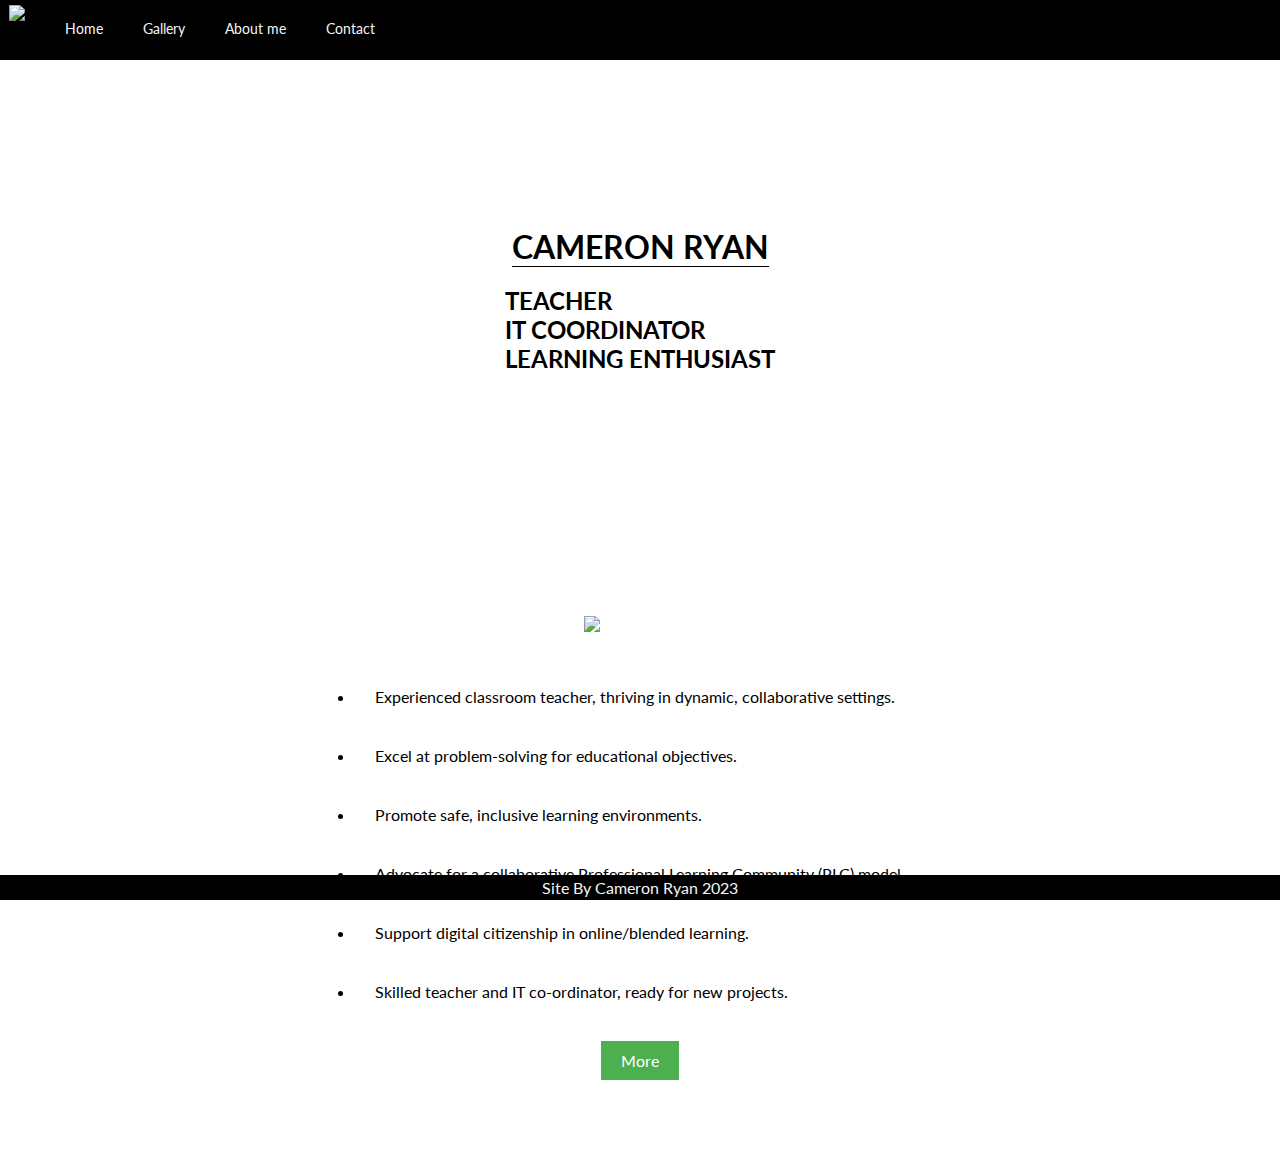
==== index.html @ 62d0a88d "rest of edit" ====
<!DOCTYPE html>
<html>
<head>
  <title>Cameron Ryan Portfolio</title>
  <meta name="viewport" content="width=device-width, initial-scale=1, minimum-scale=1" />
  <meta charset="utf-8">
  <link rel="stylesheet" type="text/css" href="./style.css">
  <link href="https://fonts.googleapis.com/css2?family=Lato:wght@400;700&display=swap" rel="stylesheet">

</head>
<body>
  <nav>
      <div class="zone black sticky">
        <ul class="main-nav">
          <img class="logo" src="logo_invertedCR.png">
          <li><a href="index.html">Home</a></li>
          <li><a href="projects.html">Gallery</a></li>
          <li><a href="full-about-me.html">About me</a></li>
          <li><a href="contact.html">Contact</a></li>
          
        </ul>
      </div>
  </nav>

  <div class="title-container">
    <h1 class="title-text">CAMERON RYAN</h1>
    <br>
    <h2>TEACHER <br> IT COORDINATOR <br> LEARNING ENTHUSIAST</h2>
</div>

  <div class="summary-container container">
    <img src="subway.jpg" alt="Picture of Me">
    <div class="summary-container container">
      <ul>
          <li>Experienced classroom teacher, thriving in dynamic, collaborative settings.</li>
          <li>Excel at problem-solving for educational objectives.</li>
          <li>Promote safe, inclusive learning environments.</li>
          <li>Advocate for a collaborative Professional Learning Community (PLC) model.</li>
          <li>Support digital citizenship in online/blended learning.</li>
          <li>Skilled teacher and IT co-ordinator, ready for new projects.</li>
      </ul>
      <a href="full-about-me.html" class="more-button">More</a>
  </div>

  <footer>
    <div class="zone black">Site By Cameron Ryan 2023</div>
  </footer>
</body>
</html>
---- style.css ----
* {
    margin: 0;
    padding: 0;
    box-sizing: border-box;
}

body,
html {
    font-family: 'Lato', sans-serif;
    height: 100%;
  display: flex;
  flex-direction: column;
}


/*NAV*/
.sticky {
    position: fixed;
    top: 0;
    width: 100%;
    background-color: #000;
    color: #f5f5f6;
}

.main-nav {
    display: flex;
    list-style: none;
    margin: 0;
    padding: 0;
    position: relative;
    z-index: 1000; 
    height: 60px; /* adjust as needed */
    font-size: 14px; /* adjust as needed */
}
.main-nav li a {
    font-size: 1em; /* this will be 14px because it's relative to the .main-nav font size */
  }
.logo {
    height: 40px;
    margin-right: 20px;
    margin-left: 9px;
    margin-top: 5px; /* adjust as needed */
}

li {
    padding: 20px;
}

a {
    color: #f5f5f6;
    text-decoration: none;
}

.button {
    display: inline-block;
    padding: 10px 20px;
    margin-top: 20px;
    background-color: #4CAF50; 
    color: white;
    text-decoration: none;
    text-align: center;
    font-size: 1em;
    margin-right: 10px;  /* Add space to the right of each button */
}


/*COVER*/
.title-container {
    display:flex;
    align-items: center;
    justify-content: center;
    height: 65vh;
    min-height: 600px; /* adjust as necessary */
    padding: 50px; /* adjust as necessary */
    background-image: url(whiteearthbg.jpg);
    background-size: cover;
    flex-direction: column;
}


.title-text {
    border-bottom: 1px solid black; 
}

.cover{
    width: 100%;
    height: auto;
    margin-top: 50px ;
}
/*lightbox*/
#lightbox {
    position: fixed;
    z-index: 1000;
    top: 0;
    width: 100%;
    height: 100%;
    background-color: rgba(0, 0, 0, .8);
    display: none;
    justify-content: center;
    align-items: center;
    flex-direction: column; /* add this line to stack the image and caption vertically */
}

#lightbox iframe {
    max-width: 90%;
    max-height: 80%;
    min-width: 90%;  /* adjust as per your need */
    min-height: 90%;  /* adjust as per your need */
    display: none;
    border: none;  /* remove the border if you don't need it */
}


#lightbox.active {
    display: flex;
}

#lightbox img, #lightbox iframe {
    max-width: 90%;
    max-height: 70%;
    padding: 4px;
    background-color: black;
    border: 2px solid white;
    margin-bottom: 20px;  /* add some space below the image */
}

#lightbox-caption {
    color: white;
    font-size: 20px;
    text-align: center;
}


  
/*main page*/
.summary-container {
    

    display: flex;
    flex-direction: column;
    align-items: center;
    justify-content: center;
    padding: 1em;
    background-color: #ffffff;
    color: #fff;
   
    padding-bottom: 2em;
}

.summary-container img {
    max-width: 500px;
    height: auto;
    border-radius: 0;
    margin-bottom: 1em;
}

.summary-container h2 {
    margin-bottom: 1em;
}


.summary-container ul {
    max-width: 600px;
    text-align: left;
    color: #000;
    display: flex;
    flex-direction: column;
    align-items: center;
}

.summary-container ul li {
    align-self: flex-start;
}

.more-button {
    display: inline-block;
    padding: 10px 20px;
    margin-top: 20px;
    background-color: #4CAF50; 
    color: white;
    text-decoration: none;
    text-align: center;
    font-size: 1em;
 margin-bottom: 2em;
   
}
/*projects*/
body {
	margin: 0px;
	font-family: 'Lato', sans-serif;
}

.container-gallery {
	display: grid;
	grid-template-columns: repeat(auto-fit, minmax(600px, 1fr));
	grid-gap: 20px;
	justify-items: center;
}

.box {
    padding: 20px;
    display: flex;
    justify-content: center;
    align-items: center;
    overflow: hidden;
    width: 600px;
    height: 400px;
}

.box img {
	object-fit: cover;
	width: 100%;
	height: 100%;
	transition: all 1s;
}

.box img:hover {
	transform: scale(1.1);
}


.more-button:hover {
    background-color: #45a049;
}

/*FOOTER*/
footer {
    background-color: #000;
    color: #f5f5f6;
    text-align: center;
    padding: 0.2em;
    position: fixed;
    bottom: 0;
    width: 100%;
}







/*ABOUT ME*/
#about-container {
    grid-column: 1 / 3;
    position: relative;
  }

  
  .about-me-section {
    display: grid;
    grid-template-columns: repeat(2, 1fr);
    grid-gap: 1rem;
    background-color: white;
    padding: 1rem;
    position: relative;
    z-index: 1; /* This should be lower than the z-index of main-nav */
    margin-top: 5%;
}
  
  .about-me-section .about-image img {
    max-width: 100%;
    height: auto;
    max-height: 1000px;
    object-fit: cover; 
}
  
 .about-content{
    margin-right: 30%;
    margin-left: 10%;
 }
  
  .about-container {
    display: grid;
    grid-template-columns: 1fr;
    grid-gap: 1rem;
  }
  
  .about-me-buttons {
        display: flex;
        flex-direction: column;
        padding: 10px 20px;
        margin-top: 15px;
        color: white;
        text-decoration: none;
        text-align: center;
        font-size: 1em;
        padding-bottom: 3em;
    }
/*CONTACT*/
    .google-form {
        width: 100%;
        height: 100%;
        min-height: 900px; /* Adjust as needed */
    } 
 
    .contact-form-container {
        /* Adjust these values as needed */
        width: 100%;
        min-height: 300px;
        padding: 1em;
    }   
    .contact-button-container {
        display: flex;
        justify-content: center;
    }
    .contact-button {
        display: flex;
        justify-content: center;
        /* Adjust these values as needed to reduce button size */
        padding: 5px 10px; /* Padding around the text */
        font-size: 14px; /* Size of the text */
        width: 100px; /* Width of the button */
        height: 30px; /* Height of the button */
        
    }
    

/* Updated media queries */
@media screen and (max-width: 600px) {

    .about-me-section {
      grid-template-columns: repeat(1, 1fr);
      font-size: 1em;
      z-index: 1;
      margin-top: 50px;
    }

    .about-content {
      margin-right: 10%;
      margin-left: 10%;
    }
    
    .about-me-section .about-image img {
      max-height: 500px;
    }
   
    .about-me-section img {
    object-fit: cover; 
max-width: 100%;
      
    }
  
    .about-me-buttons {
      flex-direction: column;
      padding: 5px 10px;
      font-size: 0.8em;
    }

    .contact-form-container {
        min-height: 300px;
    }

    .google-form {
        min-height: 300px; /* Adjust as needed */
    }
   
}
@media (max-width: 768px) { /* adjust as needed */
    .main-nav {
      height: 50px; /* adjust as needed */
      font-size: 12px; /* adjust as needed */
    }
    .logo {
      height: 40px; /* adjust as needed */
      margin-left: 7px; /* adjust as needed */
      
    }
  }

  @media (max-width: 600px) {  /* You can adjust the screen width as needed */
    h2 {
      font-size: 16px;  /* You can adjust the font size as needed */
      line-height: 1.2;  /* Adjusts the spacing between lines of text */
      word-wrap: break-word;  /* Allows long words to be able to be broken and wrap onto the next line */
    }
  }

  /* Mobile styles */
@media screen and (max-width: 768px) {
    footer {
        padding: 0.1em; /* Adjust this value as needed */
    }
}
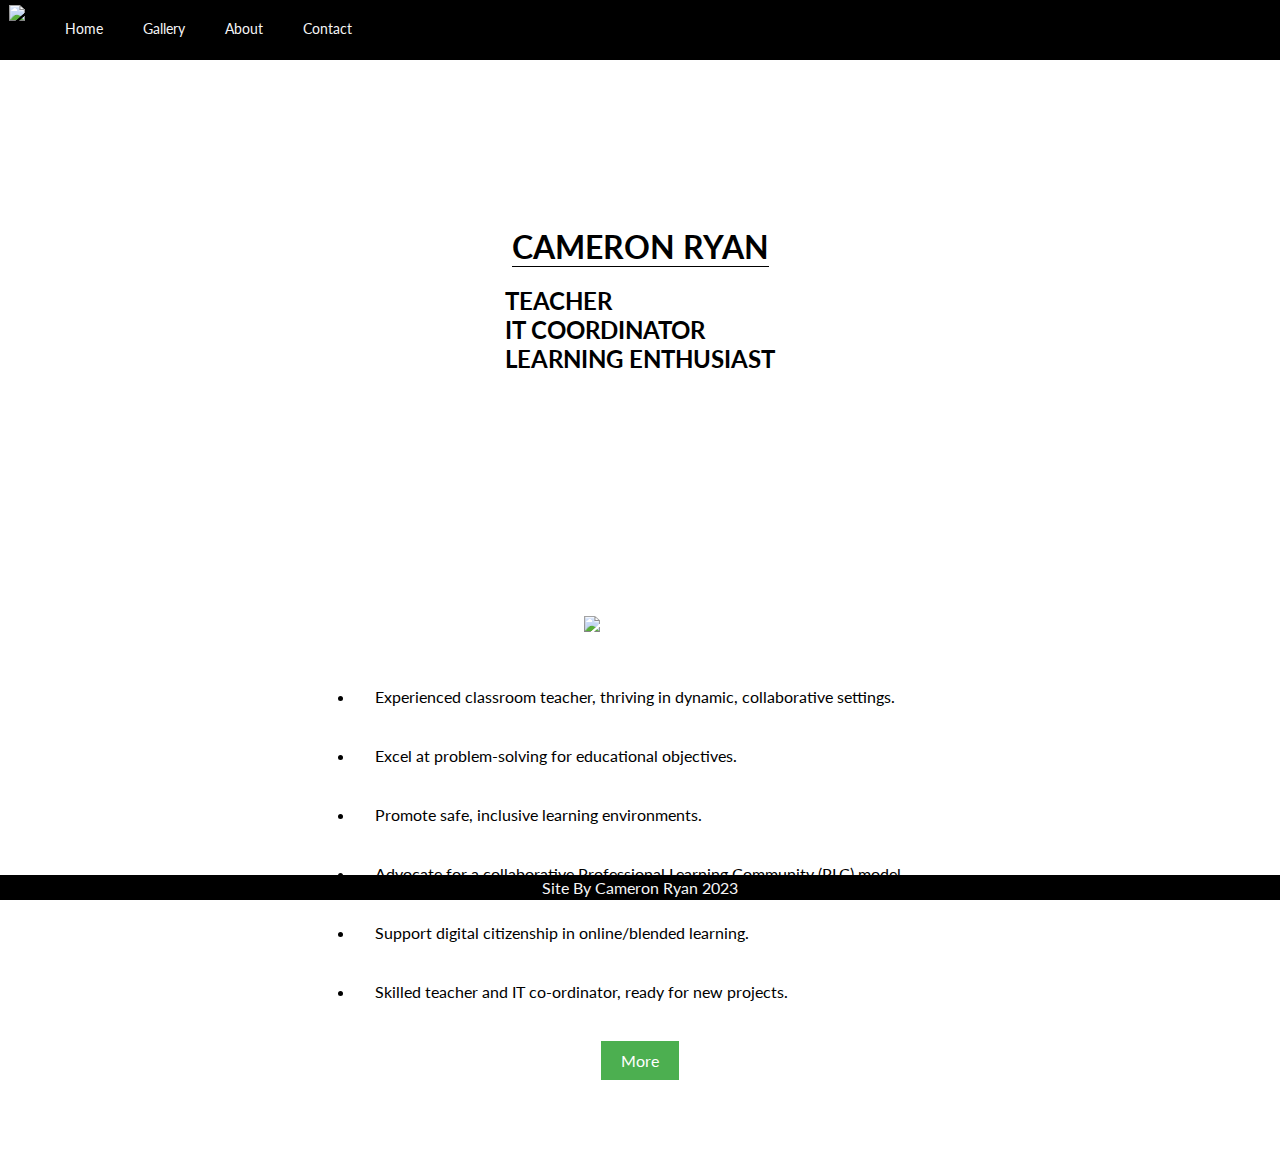
==== commit e46d0073: "about without me" ====
--- a/index.html
+++ b/index.html
@@ -15,7 +15,7 @@
           <img class="logo" src="logo_invertedCR.png">
           <li><a href="index.html">Home</a></li>
           <li><a href="projects.html">Gallery</a></li>
-          <li><a href="full-about-me.html">About me</a></li>
+          <li><a href="full-about-me.html">About</a></li>
           <li><a href="contact.html">Contact</a></li>
           
         </ul>
